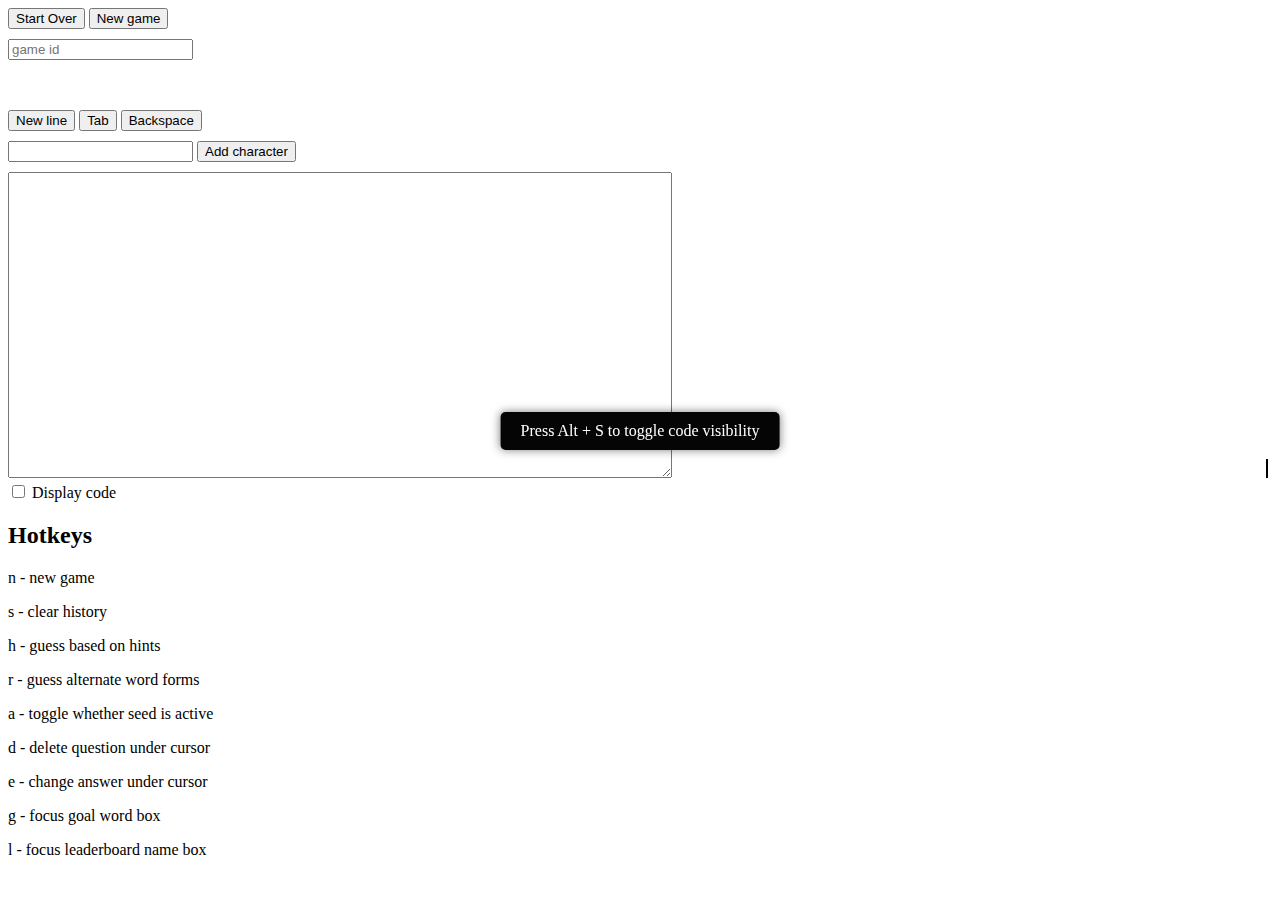
==== index.html @ c6b19df7 "gettin started" ====
<!DOCTYPE html>
<html>

<head>
  <meta charset="UTF-8">
  <meta name="viewport" content="width=device-width, initial-scale=1.0">
  <title>Pair Programming</title>
  <link rel="stylesheet" href="styles.css">
</head>

<body>
  <!-- <div id="function"></div> -->
  <div style="margin-bottom: 10px;">
    <button id="start-over-btn">Start Over</button>
    <button id="new-game-btn">New game</button>
  </div>
  <div id="game-id-field">
    <input type="text" id="game-id-text-field" placeholder="game id">
  </div>
  <div>
    <button style="margin-top: 50px; margin-bottom: 10px;" id="new-line-btn">New line</button>
    <button id="tab-btn">Tab</button>
    <button id="delete-btn">Backspace</button>
  </div>
  <div style="margin-bottom: 10px;" id="add-character">
    <input type="text" id="character-text-field" placeholder="">
    <button id="add-character-btn">Add character</button>
  </div>
  <div class="textarea-container">
    <textarea id="game-state" cols="80" rows="20" readonly="true"></textarea>
  </div>
  <div> <input type="checkbox" id="display-code">
    <label for="display-code">Display code</label>
  </div>

  <div>
    <h2> Hotkeys </h2>
    <p>n - new game</p>
    <p>s - clear history</p>
    <p>h - guess based on hints</p>
    <p>r - guess alternate word forms</p>
    <p>a - toggle whether seed is active</p>
    <p>d - delete question under cursor</p>
    <p>e - change answer under cursor</p>
    <p>g - focus goal word box</p>
    <p>l - focus leaderboard name box</p>
  </div>

  <script src="script.js"></script>
</body>

</html>
---- styles.css ----
.textarea-container {
    position: relative;
    tab-size: 4;
}

.textarea-container textarea {
    white-space: pre;
}

.textarea-container::after {
  content: '';
  position: absolute;
  bottom: 4px; 
  right: 4px; 
  width: 2px;
  height: 1.2em;
  background-color: black;
  animation: cursor-blink 1s infinite;
}

@keyframes cursor-blink {
    0% {
        opacity: 1;
    }

    50% {
        opacity: 0;
    }

    100% {
        opacity: 1;
    }
}

.toast {
  position: fixed;
  bottom: 50%;
  left: 50%;
  transform: translateX(-50%);
  padding: 10px 20px;
  background-color: #060505;
  color: #fff;
  border-radius: 5px;
  box-shadow: 0 0 10px rgba(0, 0, 0, 0.5);
  z-index: 9999;
}
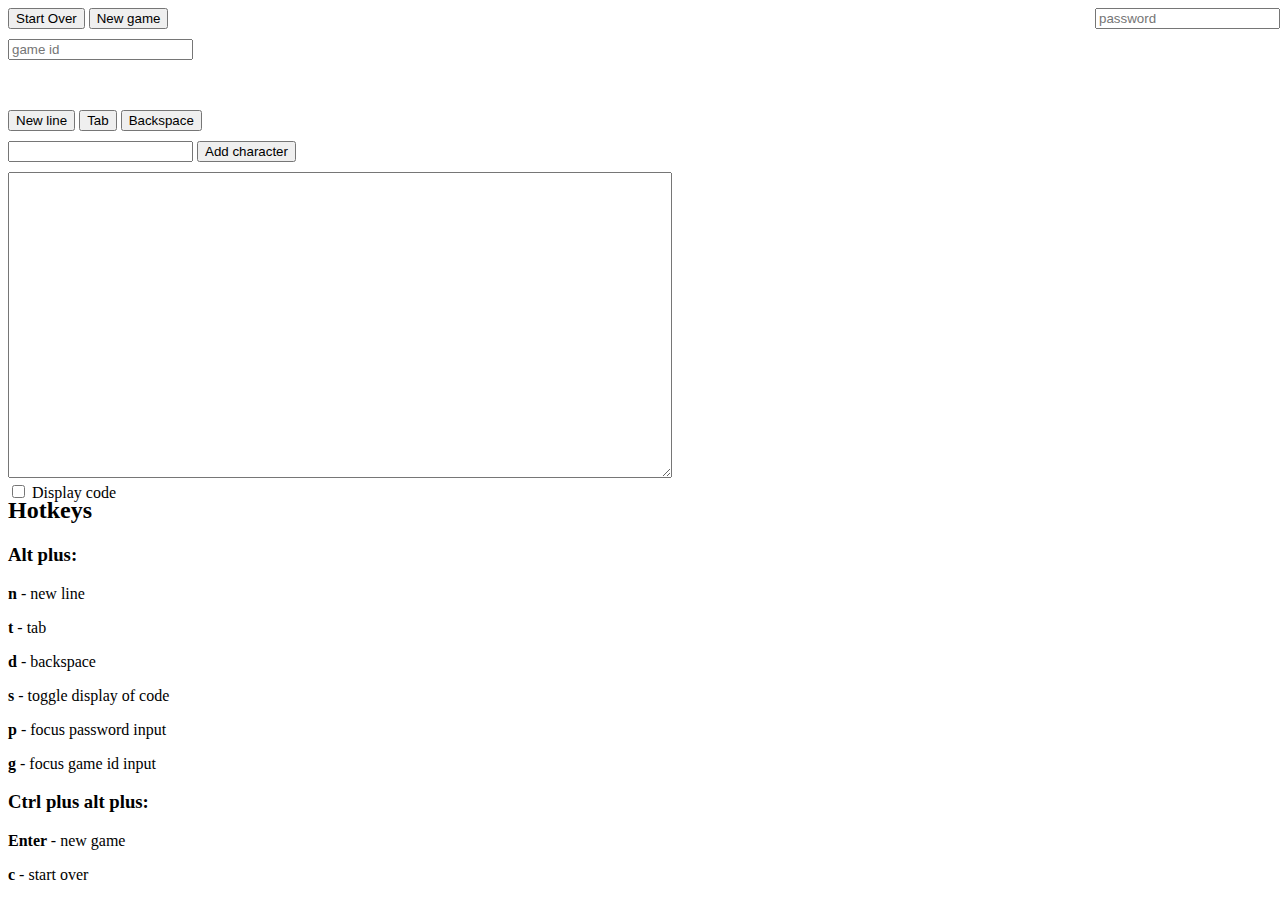
==== commit 30ce9247: "some more stuff" ====
--- a/index.html
+++ b/index.html
@@ -13,6 +13,7 @@
   <div style="margin-bottom: 10px;">
     <button id="start-over-btn">Start Over</button>
     <button id="new-game-btn">New game</button>
+    <input type="text" id="password-text-field" placeholder="password" style="position: absolute; right: 0">
   </div>
   <div id="game-id-field">
     <input type="text" id="game-id-text-field" placeholder="game id">
@@ -33,17 +34,18 @@
     <label for="display-code">Display code</label>
   </div>
 
-  <div>
+  <div style="margin-top: 50px; position: absolute; bottom: 0;">
     <h2> Hotkeys </h2>
-    <p>n - new game</p>
-    <p>s - clear history</p>
-    <p>h - guess based on hints</p>
-    <p>r - guess alternate word forms</p>
-    <p>a - toggle whether seed is active</p>
-    <p>d - delete question under cursor</p>
-    <p>e - change answer under cursor</p>
-    <p>g - focus goal word box</p>
-    <p>l - focus leaderboard name box</p>
+    <h3> Alt plus: </h3>
+    <p> <strong> n </strong> - new line</p>
+    <p> <strong> t </strong> - tab</p>
+    <p> <strong> d </strong> - backspace</p>
+    <p> <strong> s </strong> - toggle display of code</p>
+    <p> <strong> p </strong> - focus password input </p>
+    <p> <strong> g </strong> - focus game id input </p>
+    <h3> Ctrl plus alt plus: </h3> 
+    <p> <strong> Enter </strong> - new game</p>
+    <p> <strong> c </strong> - start over</p>
   </div>
 
   <script src="script.js"></script>
--- a/styles.css
+++ b/styles.css
@@ -5,31 +5,6 @@
 
 .textarea-container textarea {
     white-space: pre;
-}
-
-.textarea-container::after {
-  content: '';
-  position: absolute;
-  bottom: 4px; 
-  right: 4px; 
-  width: 2px;
-  height: 1.2em;
-  background-color: black;
-  animation: cursor-blink 1s infinite;
-}
-
-@keyframes cursor-blink {
-    0% {
-        opacity: 1;
-    }
-
-    50% {
-        opacity: 0;
-    }
-
-    100% {
-        opacity: 1;
-    }
 }
 
 .toast {
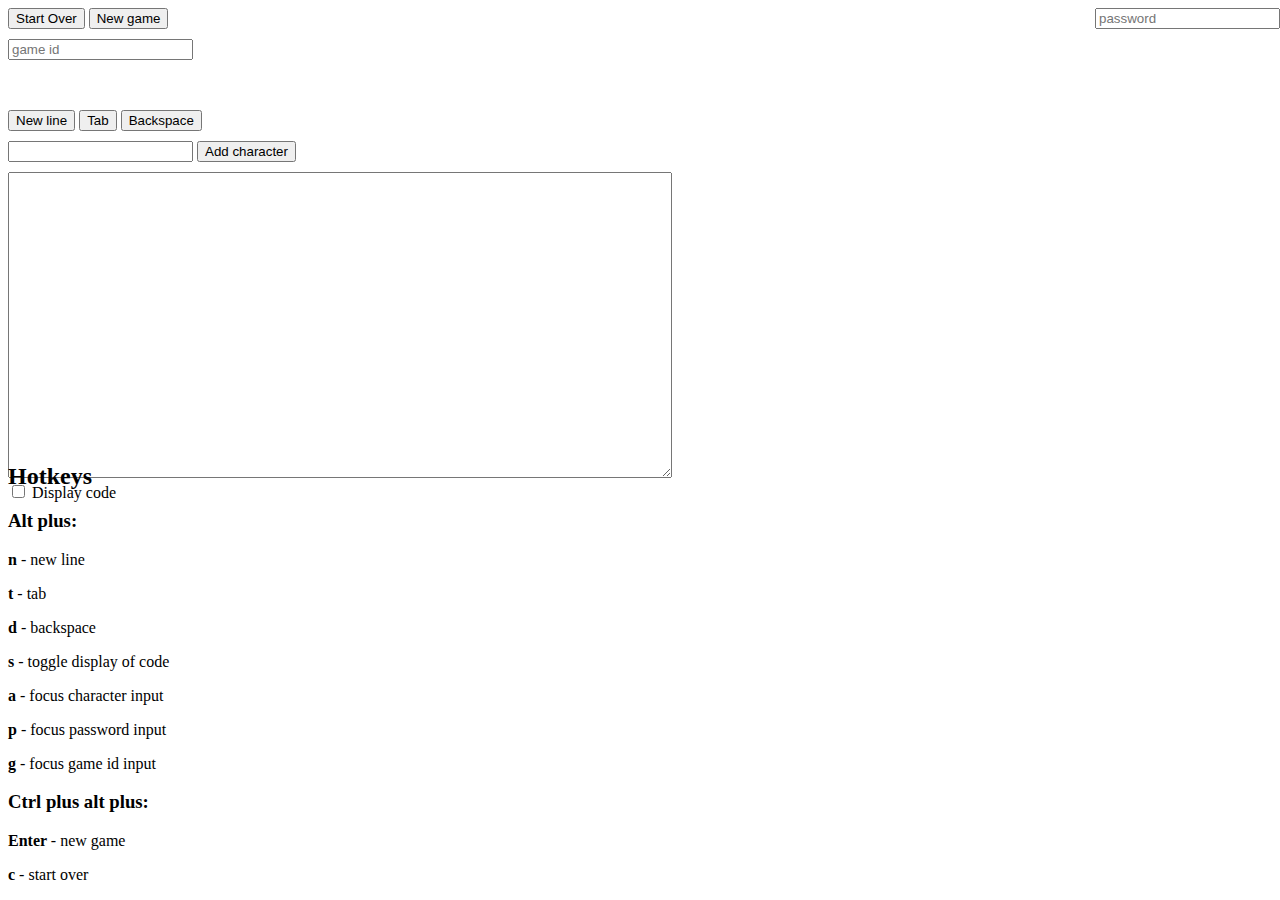
==== commit 599706f2: "more work" ====
--- a/index.html
+++ b/index.html
@@ -41,6 +41,7 @@
     <p> <strong> t </strong> - tab</p>
     <p> <strong> d </strong> - backspace</p>
     <p> <strong> s </strong> - toggle display of code</p>
+    <p> <strong> a </strong> - focus character input</p>
     <p> <strong> p </strong> - focus password input </p>
     <p> <strong> g </strong> - focus game id input </p>
     <h3> Ctrl plus alt plus: </h3> 
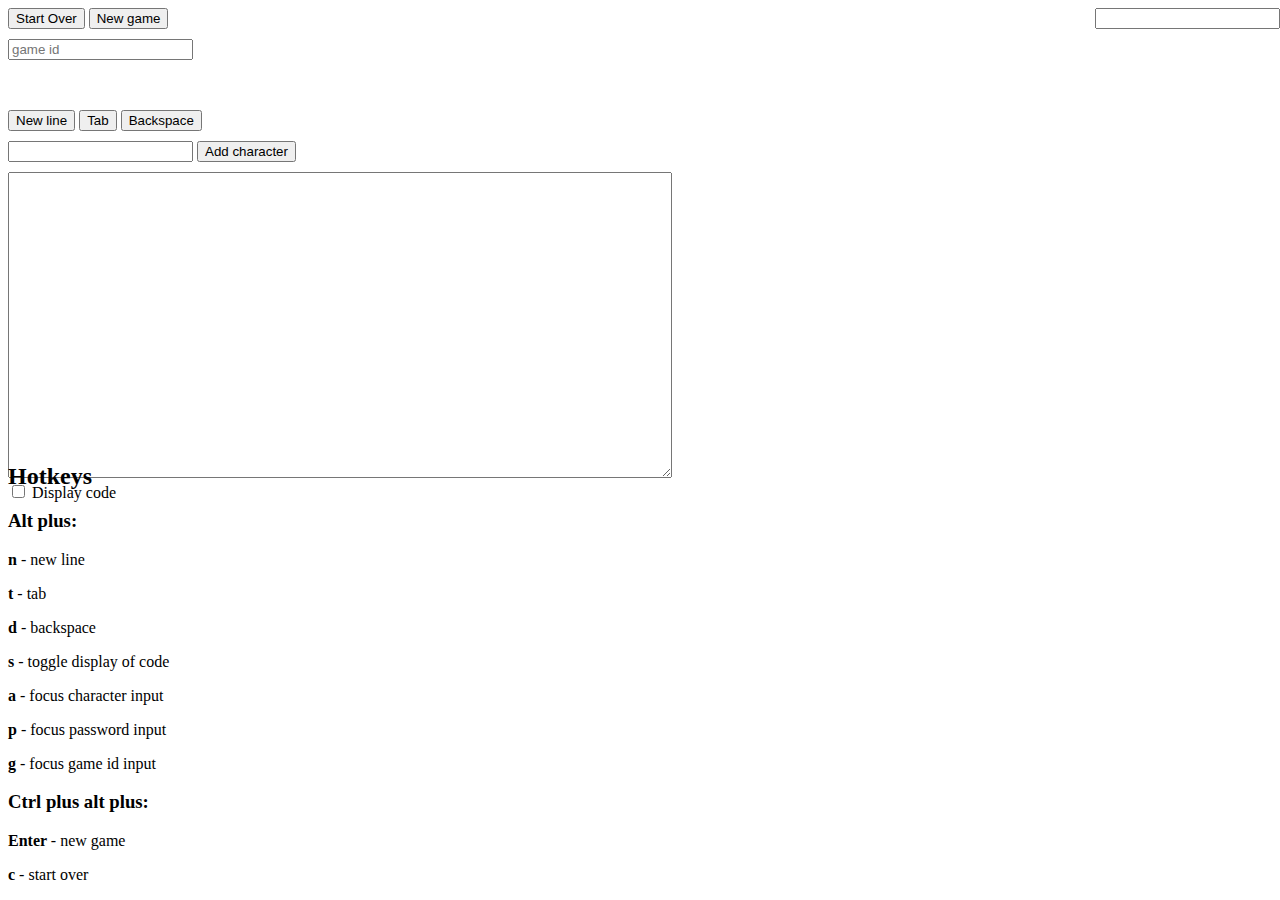
==== commit 6c6bf32a: "asdf" ====
--- a/index.html
+++ b/index.html
@@ -13,7 +13,7 @@
   <div style="margin-bottom: 10px;">
     <button id="start-over-btn">Start Over</button>
     <button id="new-game-btn">New game</button>
-    <input type="text" id="password-text-field" placeholder="password" style="position: absolute; right: 0">
+    <input type="password" id="password-text-field" style="position: absolute; right: 0">
   </div>
   <div id="game-id-field">
     <input type="text" id="game-id-text-field" placeholder="game id">
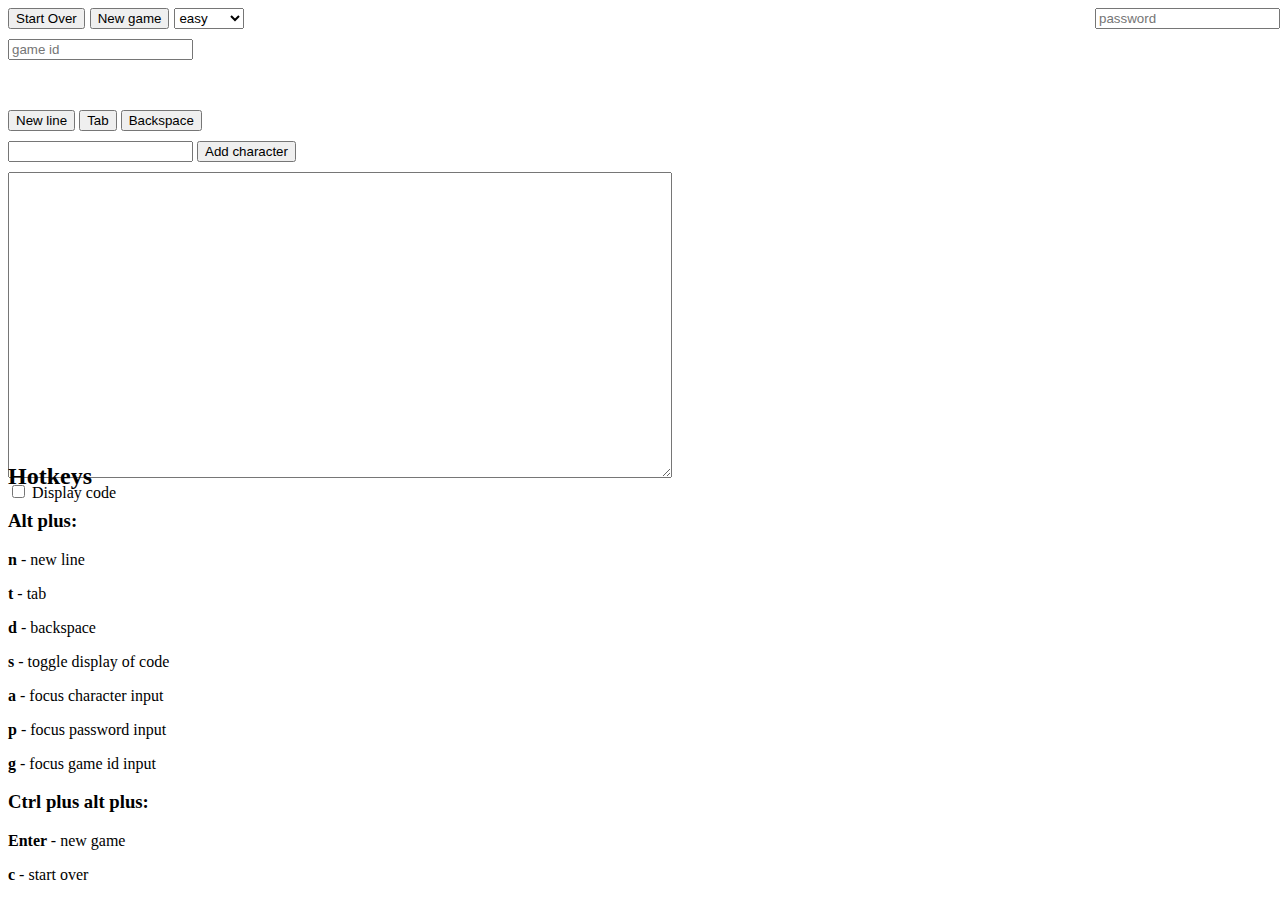
==== commit 32eedd61: "some more stuff" ====
--- a/index.html
+++ b/index.html
@@ -9,11 +9,15 @@
 </head>
 
 <body>
-  <!-- <div id="function"></div> -->
-  <div style="margin-bottom: 10px;">
-    <button id="start-over-btn">Start Over</button>
-    <button id="new-game-btn">New game</button>
-    <input type="password" id="password-text-field" style="position: absolute; right: 0">
+  <div class="container" style="margin-bottom: 10px;">
+    <button id="start-over-btn" style="margin-right: 5px">Start Over</button>
+    <button id="new-game-btn" style="margin-right: 5px">New game</button>
+    <select id="function-type"> 
+      <option value="easy"> easy </option>
+      <option value="medium"> medium </option>
+      <option value="hard"> hard </option>
+    </select>
+    <input placeholder="password" type="password" id="password-text-field" style="position: absolute; right: 0">
   </div>
   <div id="game-id-field">
     <input type="text" id="game-id-text-field" placeholder="game id">
--- a/styles.css
+++ b/styles.css
@@ -1,3 +1,8 @@
+.container {
+  display: flex;
+  flex-direction: row;
+}
+
 .textarea-container {
     position: relative;
     tab-size: 4;
@@ -9,7 +14,7 @@
 
 .toast {
   position: fixed;
-  bottom: 50%;
+  bottom: 95%;
   left: 50%;
   transform: translateX(-50%);
   padding: 10px 20px;
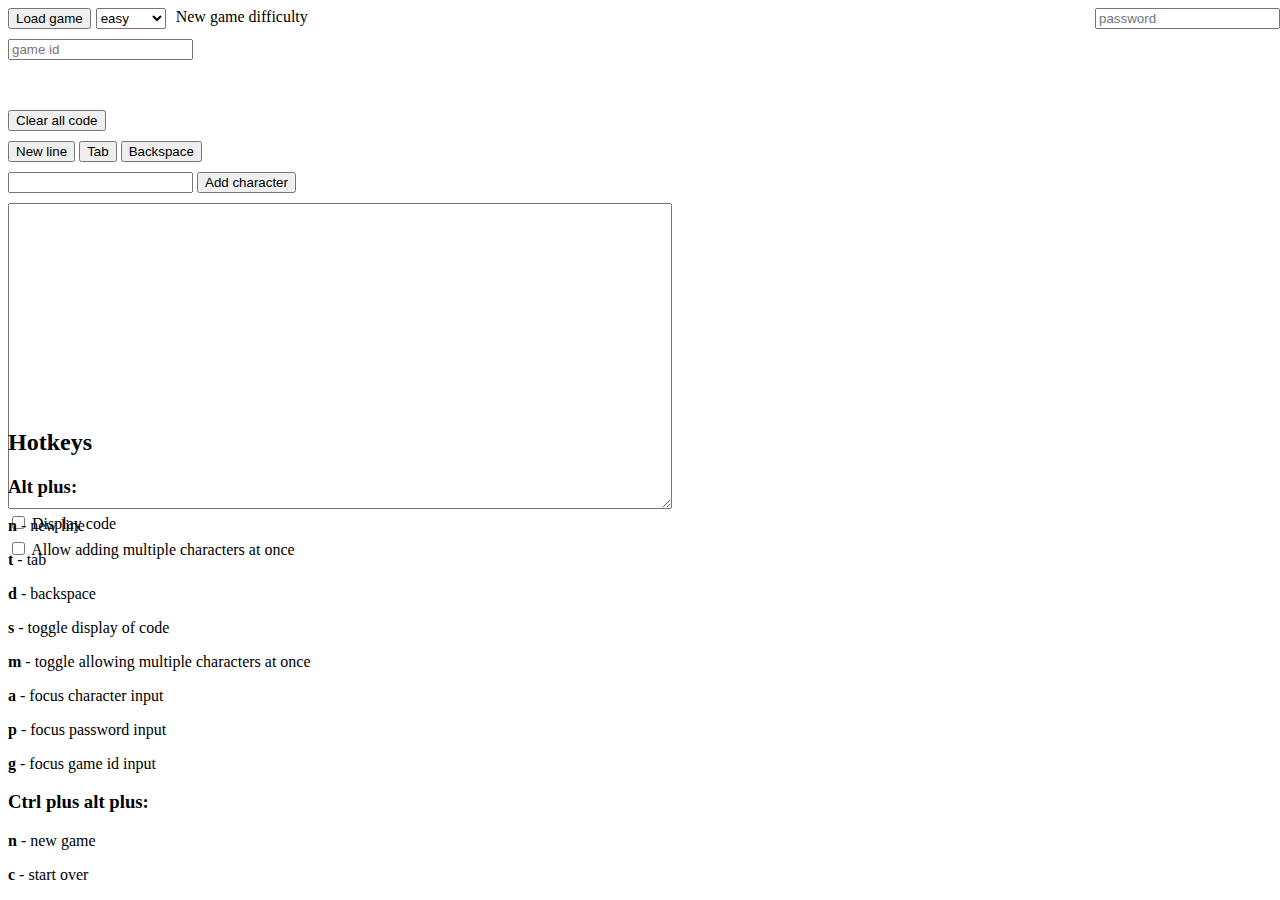
==== commit 3bd15470: "some more stuff" ====
--- a/index.html
+++ b/index.html
@@ -10,20 +10,22 @@
 
 <body>
   <div class="container" style="margin-bottom: 10px;">
-    <button id="start-over-btn" style="margin-right: 5px">Start Over</button>
-    <button id="new-game-btn" style="margin-right: 5px">New game</button>
-    <select id="function-type"> 
+    <button id="load-game-btn" style="margin-right: 5px">Load game</button>
+    <select id="function-type">
       <option value="easy"> easy </option>
       <option value="medium"> medium </option>
       <option value="hard"> hard </option>
     </select>
+    <label for="function-type" style="margin-left: 10px">New game difficulty</label>
     <input placeholder="password" type="password" id="password-text-field" style="position: absolute; right: 0">
   </div>
   <div id="game-id-field">
     <input type="text" id="game-id-text-field" placeholder="game id">
   </div>
   <div>
-    <button style="margin-top: 50px; margin-bottom: 10px;" id="new-line-btn">New line</button>
+    <button id="start-over-btn" style="margin-top: 50px; margin-bottom: 10px;">Clear all code</button>
+  </div>
+  <div> <button style="margin-bottom: 10px;" id="new-line-btn">New line</button>
     <button id="tab-btn">Tab</button>
     <button id="delete-btn">Backspace</button>
   </div>
@@ -34,8 +36,11 @@
   <div class="textarea-container">
     <textarea id="game-state" cols="80" rows="20" readonly="true"></textarea>
   </div>
-  <div> <input type="checkbox" id="display-code">
+  <div> <input type="checkbox" id="display-code" style="margin-bottom: 10px">
     <label for="display-code">Display code</label>
+  </div>
+  <div> <input type="checkbox" id="allow-multiple-characters">
+    <label for="allow-multiple-characters">Allow adding multiple characters at once</label>
   </div>
 
   <div style="margin-top: 50px; position: absolute; bottom: 0;">
@@ -45,11 +50,12 @@
     <p> <strong> t </strong> - tab</p>
     <p> <strong> d </strong> - backspace</p>
     <p> <strong> s </strong> - toggle display of code</p>
+    <p> <strong> m </strong> - toggle allowing multiple characters at once</p>
     <p> <strong> a </strong> - focus character input</p>
     <p> <strong> p </strong> - focus password input </p>
     <p> <strong> g </strong> - focus game id input </p>
-    <h3> Ctrl plus alt plus: </h3> 
-    <p> <strong> Enter </strong> - new game</p>
+    <h3> Ctrl plus alt plus: </h3>
+    <p> <strong> n </strong> - new game</p>
     <p> <strong> c </strong> - start over</p>
   </div>
 
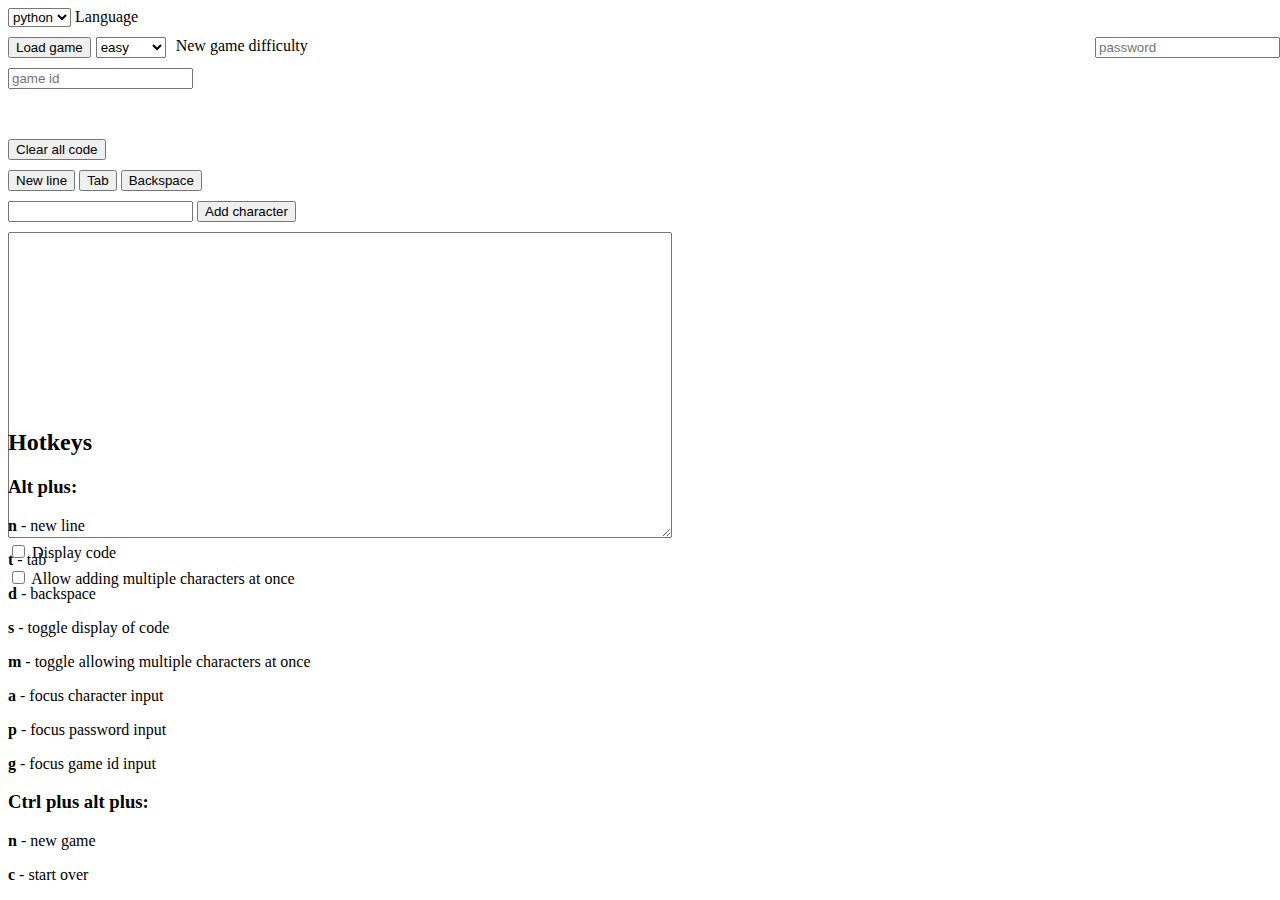
==== commit a78ab764: "more ocaml stuff" ====
--- a/index.html
+++ b/index.html
@@ -9,6 +9,12 @@
 </head>
 
 <body>
+  <div>   <select id="language" style="margin-bottom: 10px">
+    <option selected value="python"> python </option>
+    <option value="ocaml"> ocaml </option>
+  </select>
+  <label for="language">Language</label>
+</div>
   <div class="container" style="margin-bottom: 10px;">
     <button id="load-game-btn" style="margin-right: 5px">Load game</button>
     <select id="function-type">
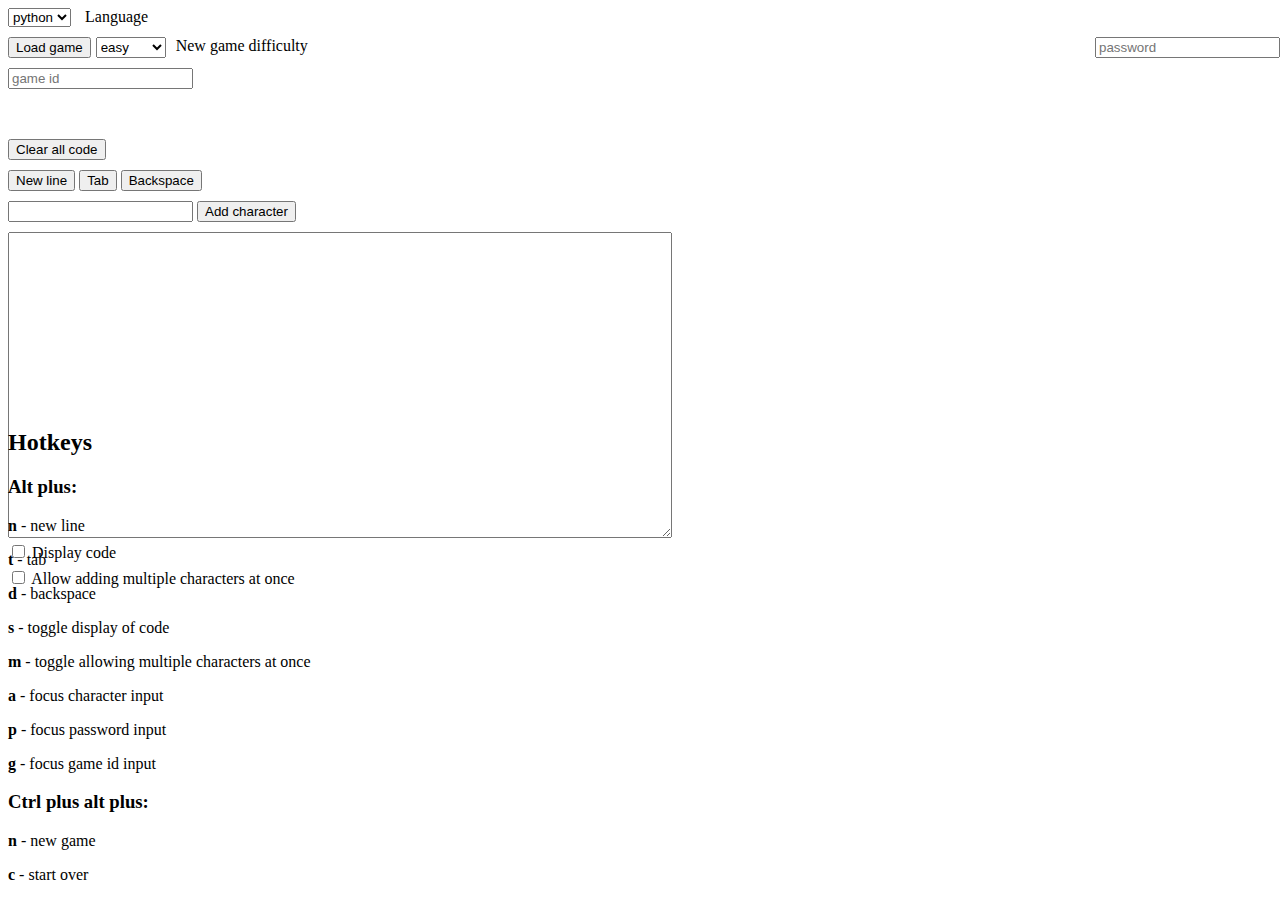
==== commit 3ee0e9b0: "x" ====
--- a/index.html
+++ b/index.html
@@ -9,12 +9,12 @@
 </head>
 
 <body>
-  <div>   <select id="language" style="margin-bottom: 10px">
-    <option selected value="python"> python </option>
-    <option value="ocaml"> ocaml </option>
-  </select>
-  <label for="language">Language</label>
-</div>
+  <div> <select id="language" style="margin-bottom: 10px">
+      <option selected value="python"> python </option>
+      <option value="ocaml"> ocaml </option>
+    </select>
+    <label for="language" style="margin-left: 10px">Language</label>
+  </div>
   <div class="container" style="margin-bottom: 10px;">
     <button id="load-game-btn" style="margin-right: 5px">Load game</button>
     <select id="function-type">
